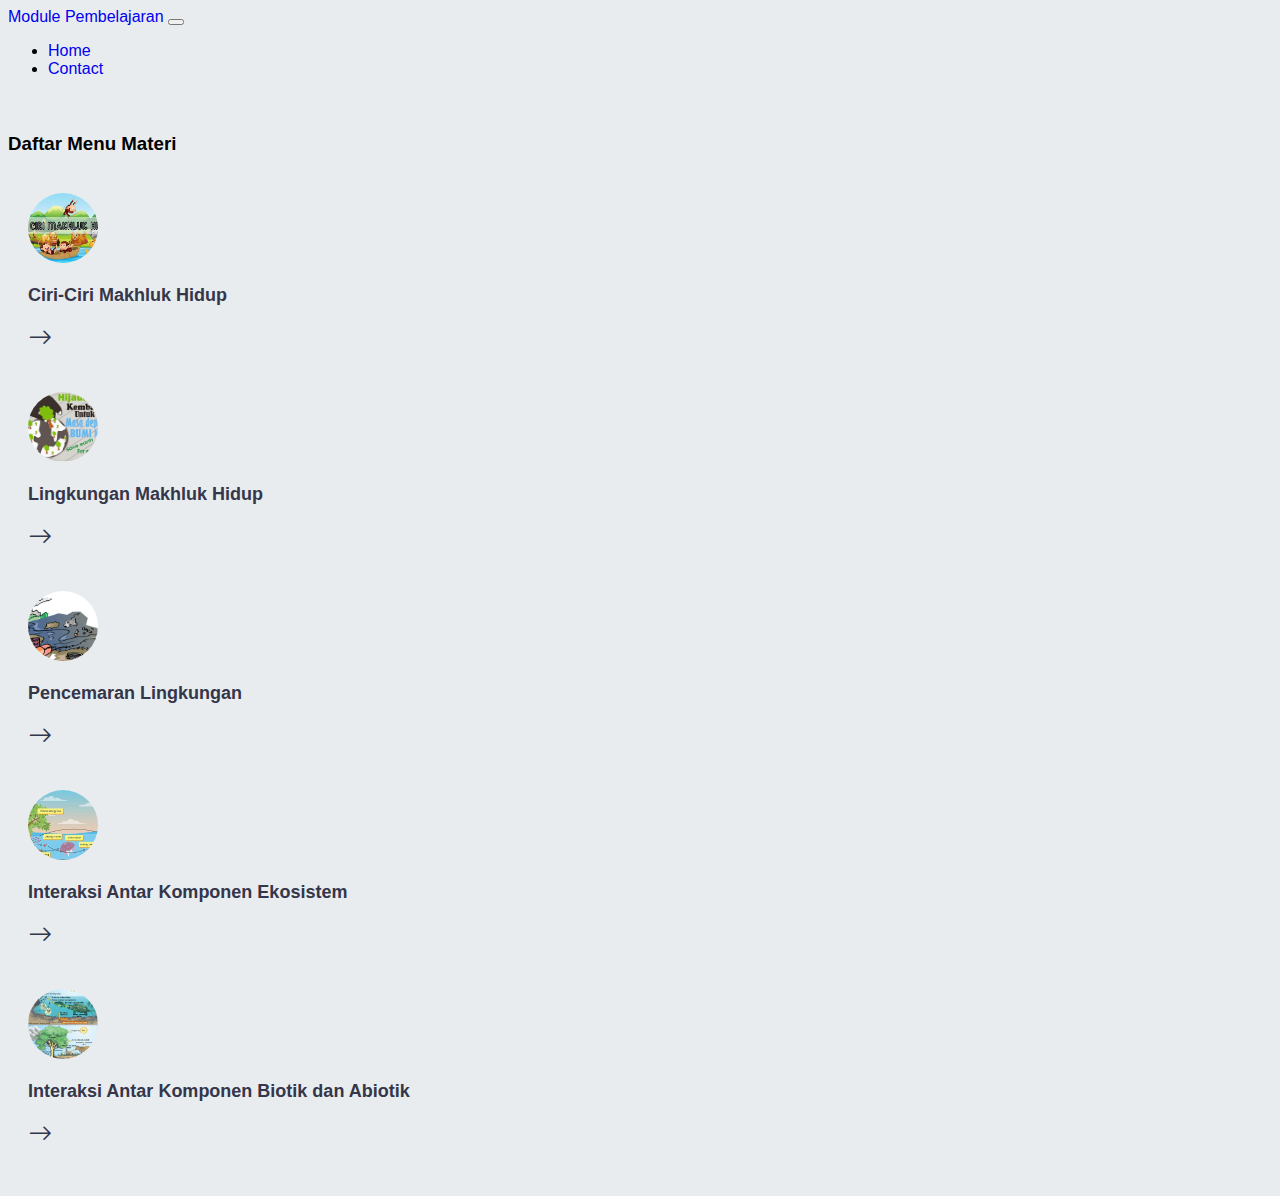
==== index.html @ 9ad1e754 "first" ====
<!DOCTYPE html>
<html lang="en">
  <head>
    <meta charset="utf-8" />
    <meta name="viewport" content="width=device-width, initial-scale=1" />
    <title>Home</title>
    <link rel="stylesheet" href="./assets/css/style.css" />
    <!-- AOS -->
    <script src="https://unpkg.com/aos@2.3.1/dist/aos.js"></script>
    <!-- Bootstrap -->
    <link href="https://cdn.jsdelivr.net/npm/bootstrap@5.3.0-alpha1/dist/css/bootstrap.min.css" rel="stylesheet" integrity="sha384-GLhlTQ8iRABdZLl6O3oVMWSktQOp6b7In1Zl3/Jr59b6EGGoI1aFkw7cmDA6j6gD" crossorigin="anonymous" />
    <!-- Bootstrap -->
    <style>
      body {
        background-color: #e9ecef;
      }
      .itemMateri img {
        height: 70px;
        width: 70px;
        border-radius: 50%;
        object-fit: cover;
      }
      .card {
        padding: 20px;
        border: none;
      }
      .title {
        font-size: 18px;
        font-weight: 600;
        color: #34364a;
        font-family: "Poppins", sans-serif;
        cursor: pointer;
      }
      .icon i {
        font-size: 24px;
        color: #34364a;
        font-weight: 700;
        cursor: pointer;
      }
      a {
        text-decoration: none;
      }
    </style>
  </head>
  <body>
    <!-- navbar -->
    <nav class="navbar navbar-expand-lg bg-light navbar-light position-fixed" style="z-index: 999; width: 100%; top: 0">
      <div class="container">
        <a class="navbar-brand" href="./index.html">Module Pembelajaran</a>
        <button class="navbar-toggler" type="button" data-bs-toggle="collapse" data-bs-target="#navbarSupportedContent" aria-controls="navbarSupportedContent" aria-expanded="false" aria-label="Toggle navigation">
          <span class="navbar-toggler-icon"></span>
        </button>
        <div class="collapse navbar-collapse" id="navbarSupportedContent">
          <ul class="navbar-nav ms-auto">
            <li class="nav-item">
              <a class="nav-link" aria-current="page" href="./index.html">Home</a>
            </li>

            <li class="nav-item">
              <a class="nav-link" aria-current="page" href="./penyusun.html">Contact</a>
            </li>
          </ul>
        </div>
      </div>
    </nav>
    <!-- navbar -->

    <div class="container mt-4" style="padding-top: 20px; padding-bottom: 20px">
      <div class="row mt-4">
        <div class="col-12 mt-3 text-center">
          <h3>Daftar Menu Materi</h3>
        </div>
      </div>
      <div class="row pt-1">
        <div class="col-md-4 mt-4">
          <div class="card">
            <div class="itemMateri">
              <img src="./assets/images/ciri2 malhluk hidup.jpg" alt="" />
            </div>
            <div class="d-flex justify-content-between align-items-center mt-3">
              <a href="./Materi/materi_a.html">
                <h3 class="title">Ciri-Ciri Makhluk Hidup</h3>
              </a>
              <a href="./Materi/materi_a.html">
                <span class="icon">
                  <i class="bi bi-arrow-right"></i>
                </span>
              </a>
            </div>
          </div>
        </div>
        <div class="col-md-4 mt-4">
          <div class="card">
            <div class="itemMateri">
              <img src="./assets/images/Lingkungan hidup.jpg" alt="" />
            </div>
            <div class="d-flex justify-content-between align-items-center mt-3">
              <a href="./Materi/materi_b.html">
                <h3 class="title">Lingkungan Makhluk Hidup</h3>
              </a>
              <a href="./Materi/materi_b.html">
                <span class="icon">
                  <i class="bi bi-arrow-right"></i>
                </span>
              </a>
            </div>
          </div>
        </div>
        <div class="col-md-4 mt-4">
          <div class="card">
            <div class="itemMateri">
              <img src="./assets/images/pencemaran lingkungan.jpg" alt="" />
            </div>
            <div class="d-flex justify-content-between align-items-center mt-3">
              <a href="./Materi/materi_e.html">
                <h3 class="title">Pencemaran Lingkungan</h3>
              </a>
              <a href="./Materi/materi_e.html">
                <span class="icon">
                  <i class="bi bi-arrow-right"></i>
                </span>
              </a>
            </div>
          </div>
        </div>
        <div class="col-md-4 mt-4">
          <div class="card">
            <div class="itemMateri">
              <img src="./assets/images/intreaksi antar makhluk.jpg" alt="" />
            </div>
            <div class="d-flex justify-content-between align-items-center mt-3">
              <a href="./Materi/materi_c.html">
                <h3 class="title">Interaksi Antar Komponen Ekosistem</h3>
              </a>
              <a href="./Materi/materi_c.html">
                <span class="icon">
                  <i class="bi bi-arrow-right"></i>
                </span>
              </a>
            </div>
          </div>
        </div>
        <div class="col-md-4 mt-4">
          <div class="card">
            <div class="itemMateri">
              <img src="./assets/images/biotik dan abiotik.jpg" alt="" />
            </div>
            <div class="d-flex justify-content-between align-items-center mt-3">
              <a href="./Materi/materi_d.html">
                <h3 class="title">Interaksi Antar Komponen Biotik dan Abiotik</h3>
              </a>
              <a href="./Materi/materi_d.html">
                <span class="icon"> <i class="bi bi-arrow-right"></i> </span
              ></a>
            </div>
          </div>
        </div>
      </div>
    </div>

    <script src="https://cdn.jsdelivr.net/npm/bootstrap@5.2.3/dist/js/bootstrap.bundle.min.js" integrity="sha384-kenU1KFdBIe4zVF0s0G1M5b4hcpxyD9F7jL+jjXkk+Q2h455rYXK/7HAuoJl+0I4" crossorigin="anonymous"></script>
  </body>
</html>
---- assets/css/style.css ----
@import url('https://cdn.jsdelivr.net/npm/bootstrap-icons@1.10.3/font/bootstrap-icons.css');
* {
  font-family: 'Poppins', sans-serif;
}

.btnNext {
  width: 300px;
  border-radius: 5px;
  border: none;
  color: #fff;
  height: 35px;
  background-color: #0d6efd;
}

.nav-item:hover {
  text-decoration: underline;
  transition: all 0.3s ease-in-out;
}

.imgJaringMakanan {
  width: 500px;
  height: 320px;
}

.itemFooter {
  height: 300px;
  display: flex;
  align-items: center;
}
.footerItem {
  background-color: #fff;
  height: 70px;
  display: flex;
  justify-content: center;
  align-items: center;
  text-align: center;
}

.textMenu {
  font-size: 20px;
  margin-top: 10px;
  font-family: 'Poppins', sans-serif;
  font-weight: 500;
}

@media (max-width: 546px) {
  #content {
    width: 80%;
    text-align: center;
  }

  .imgJaringMakanan {
    width: 100%;
  }
}
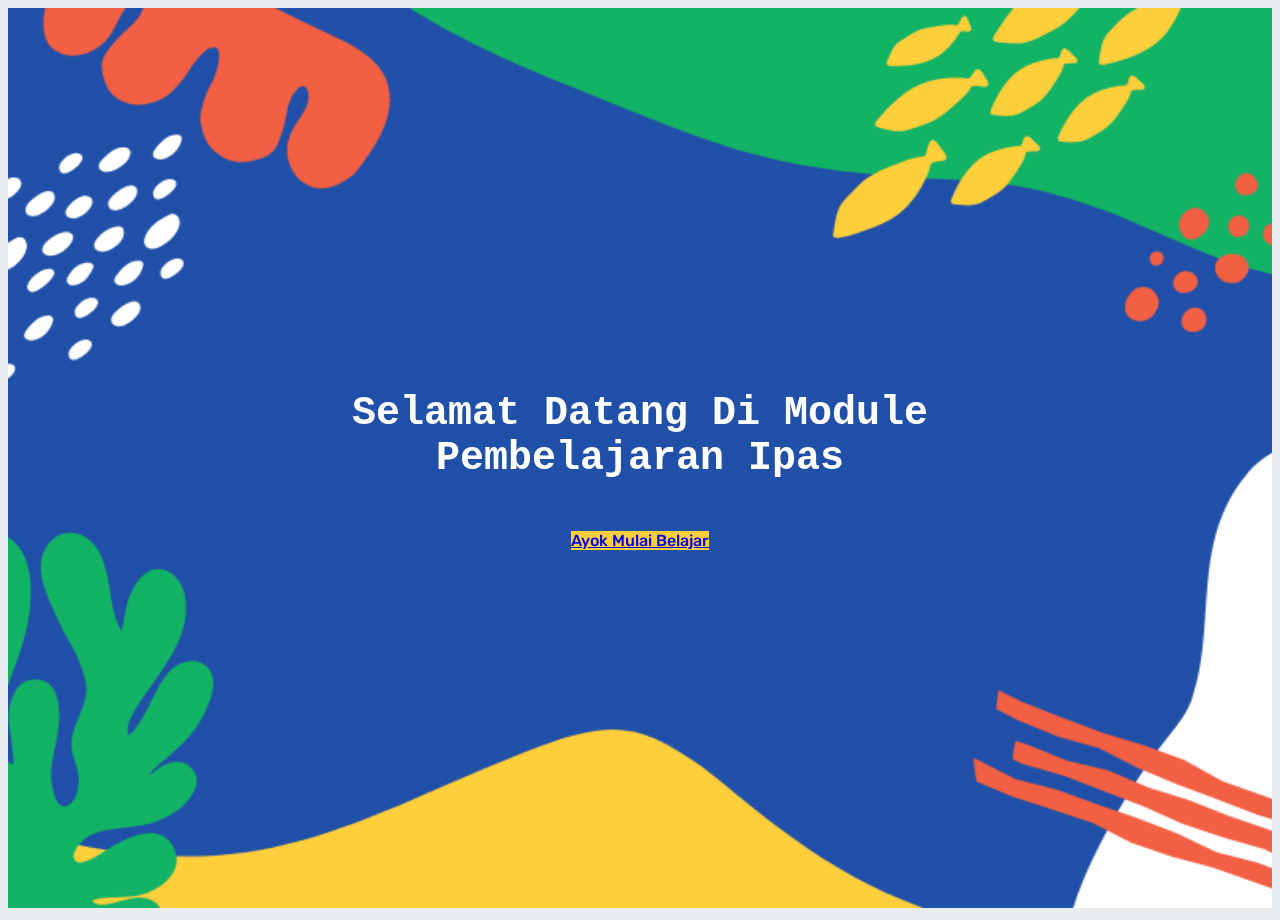
==== commit ca7702d5: "update" ====
--- a/index.html
+++ b/index.html
@@ -4,160 +4,69 @@
     <meta charset="utf-8" />
     <meta name="viewport" content="width=device-width, initial-scale=1" />
     <title>Home</title>
-    <link rel="stylesheet" href="./assets/css/style.css" />
-    <!-- AOS -->
-    <script src="https://unpkg.com/aos@2.3.1/dist/aos.js"></script>
-    <!-- Bootstrap -->
+    <link rel="stylesheet" href="/assets/css/style.css" />
     <link href="https://cdn.jsdelivr.net/npm/bootstrap@5.3.0-alpha1/dist/css/bootstrap.min.css" rel="stylesheet" integrity="sha384-GLhlTQ8iRABdZLl6O3oVMWSktQOp6b7In1Zl3/Jr59b6EGGoI1aFkw7cmDA6j6gD" crossorigin="anonymous" />
-    <!-- Bootstrap -->
     <style>
       body {
         background-color: #e9ecef;
       }
-      .itemMateri img {
-        height: 70px;
-        width: 70px;
-        border-radius: 50%;
-        object-fit: cover;
+
+      .box .img img {
+        width: 100%;
+        height: 100vh;
       }
-      .card {
-        padding: 20px;
-        border: none;
+
+      .textTitle {
+        position: fixed;
+        top: 0;
+        bottom: 0;
+        left: 0;
+        right: 0;
+        display: flex;
+        align-items: center;
+        justify-content: center;
+        flex-direction: column;
+        padding: 8px;
       }
-      .title {
-        font-size: 18px;
-        font-weight: 600;
-        color: #34364a;
-        font-family: "Poppins", sans-serif;
-        cursor: pointer;
+
+      .textTitle h3 {
+        font-size: 40px;
+        font-weight: 700;
+        font-family: monospace;
+        color: #fff;
+        text-align: center;
+        width: 600px;
       }
-      .icon i {
-        font-size: 24px;
-        color: #34364a;
-        font-weight: 700;
-        cursor: pointer;
+
+      .btn {
+        background-color: #ffce3b;
+        margin-top: 10px;
+        font-weight: 500;
       }
-      a {
-        text-decoration: none;
+
+      .btn:hover {
+        background-color: #c89b17;
+        transition: all 0.3s ease-in-out;
+      }
+
+      @media (max-width: 581px) {
+        .textTitle h3 {
+          width: 100%;
+        }
       }
     </style>
   </head>
   <body>
-    <!-- navbar -->
-    <nav class="navbar navbar-expand-lg bg-light navbar-light position-fixed" style="z-index: 999; width: 100%; top: 0">
-      <div class="container">
-        <a class="navbar-brand" href="./index.html">Module Pembelajaran</a>
-        <button class="navbar-toggler" type="button" data-bs-toggle="collapse" data-bs-target="#navbarSupportedContent" aria-controls="navbarSupportedContent" aria-expanded="false" aria-label="Toggle navigation">
-          <span class="navbar-toggler-icon"></span>
-        </button>
-        <div class="collapse navbar-collapse" id="navbarSupportedContent">
-          <ul class="navbar-nav ms-auto">
-            <li class="nav-item">
-              <a class="nav-link" aria-current="page" href="./index.html">Home</a>
-            </li>
-
-            <li class="nav-item">
-              <a class="nav-link" aria-current="page" href="./penyusun.html">Contact</a>
-            </li>
-          </ul>
-        </div>
+    <div class="box">
+      <div class="img">
+        <img src="./assets/images/icons/cover.png" alt="" />
       </div>
-    </nav>
-    <!-- navbar -->
-
-    <div class="container mt-4" style="padding-top: 20px; padding-bottom: 20px">
-      <div class="row mt-4">
-        <div class="col-12 mt-3 text-center">
-          <h3>Daftar Menu Materi</h3>
-        </div>
-      </div>
-      <div class="row pt-1">
-        <div class="col-md-4 mt-4">
-          <div class="card">
-            <div class="itemMateri">
-              <img src="./assets/images/ciri2 malhluk hidup.jpg" alt="" />
-            </div>
-            <div class="d-flex justify-content-between align-items-center mt-3">
-              <a href="./Materi/materi_a.html">
-                <h3 class="title">Ciri-Ciri Makhluk Hidup</h3>
-              </a>
-              <a href="./Materi/materi_a.html">
-                <span class="icon">
-                  <i class="bi bi-arrow-right"></i>
-                </span>
-              </a>
-            </div>
-          </div>
-        </div>
-        <div class="col-md-4 mt-4">
-          <div class="card">
-            <div class="itemMateri">
-              <img src="./assets/images/Lingkungan hidup.jpg" alt="" />
-            </div>
-            <div class="d-flex justify-content-between align-items-center mt-3">
-              <a href="./Materi/materi_b.html">
-                <h3 class="title">Lingkungan Makhluk Hidup</h3>
-              </a>
-              <a href="./Materi/materi_b.html">
-                <span class="icon">
-                  <i class="bi bi-arrow-right"></i>
-                </span>
-              </a>
-            </div>
-          </div>
-        </div>
-        <div class="col-md-4 mt-4">
-          <div class="card">
-            <div class="itemMateri">
-              <img src="./assets/images/pencemaran lingkungan.jpg" alt="" />
-            </div>
-            <div class="d-flex justify-content-between align-items-center mt-3">
-              <a href="./Materi/materi_e.html">
-                <h3 class="title">Pencemaran Lingkungan</h3>
-              </a>
-              <a href="./Materi/materi_e.html">
-                <span class="icon">
-                  <i class="bi bi-arrow-right"></i>
-                </span>
-              </a>
-            </div>
-          </div>
-        </div>
-        <div class="col-md-4 mt-4">
-          <div class="card">
-            <div class="itemMateri">
-              <img src="./assets/images/intreaksi antar makhluk.jpg" alt="" />
-            </div>
-            <div class="d-flex justify-content-between align-items-center mt-3">
-              <a href="./Materi/materi_c.html">
-                <h3 class="title">Interaksi Antar Komponen Ekosistem</h3>
-              </a>
-              <a href="./Materi/materi_c.html">
-                <span class="icon">
-                  <i class="bi bi-arrow-right"></i>
-                </span>
-              </a>
-            </div>
-          </div>
-        </div>
-        <div class="col-md-4 mt-4">
-          <div class="card">
-            <div class="itemMateri">
-              <img src="./assets/images/biotik dan abiotik.jpg" alt="" />
-            </div>
-            <div class="d-flex justify-content-between align-items-center mt-3">
-              <a href="./Materi/materi_d.html">
-                <h3 class="title">Interaksi Antar Komponen Biotik dan Abiotik</h3>
-              </a>
-              <a href="./Materi/materi_d.html">
-                <span class="icon"> <i class="bi bi-arrow-right"></i> </span
-              ></a>
-            </div>
-          </div>
-        </div>
+      <div class="textTitle">
+        <h3>Selamat Datang Di Module Pembelajaran Ipas</h3>
+        <a class="btn" href="./menu.html">Ayok Mulai Belajar</a>
       </div>
     </div>
 
-    <script src="https://cdn.jsdelivr.net/npm/bootstrap@5.2.3/dist/js/bootstrap.bundle.min.js" integrity="sha384-kenU1KFdBIe4zVF0s0G1M5b4hcpxyD9F7jL+jjXkk+Q2h455rYXK/7HAuoJl+0I4" crossorigin="anonymous"></script>
+    <script src="https://cdn.jsdelivr.net/npm/bootstrap@5.3.0-alpha1/dist/js/bootstrap.bundle.min.js" integrity="sha384-w76AqPfDkMBDXo30jS1Sgez6pr3x5MlQ1ZAGC+nuZB+EYdgRZgiwxhTBTkF7CXvN" crossorigin="anonymous"></script>
   </body>
 </html>
--- a/assets/css/style.css
+++ b/assets/css/style.css
@@ -1,15 +1,21 @@
 @import url('https://cdn.jsdelivr.net/npm/bootstrap-icons@1.10.3/font/bootstrap-icons.css');
+@import url('https://fonts.googleapis.com/css2?family=Poppins:ital,wght@0,200;0,300;0,400;0,500;0,600;0,700;0,800;1,200;1,300;1,400;1,500;1,600;1,700;1,800&family=Rubik:ital,wght@0,300;0,400;0,500;0,600;0,700;0,800;1,300;1,400;1,500;1,600;1,700;1,800&display=swap');
 * {
   font-family: 'Poppins', sans-serif;
+  font-family: 'Rubik', sans-serif;
 }
 
 .btnNext {
   width: 300px;
   border-radius: 5px;
   border: none;
-  color: #fff;
+  font-weight: 600;
   height: 35px;
-  background-color: #0d6efd;
+  background-color: #ffce3b;
+}
+
+.navbar {
+  background-color: #fff;
 }
 
 .nav-item:hover {
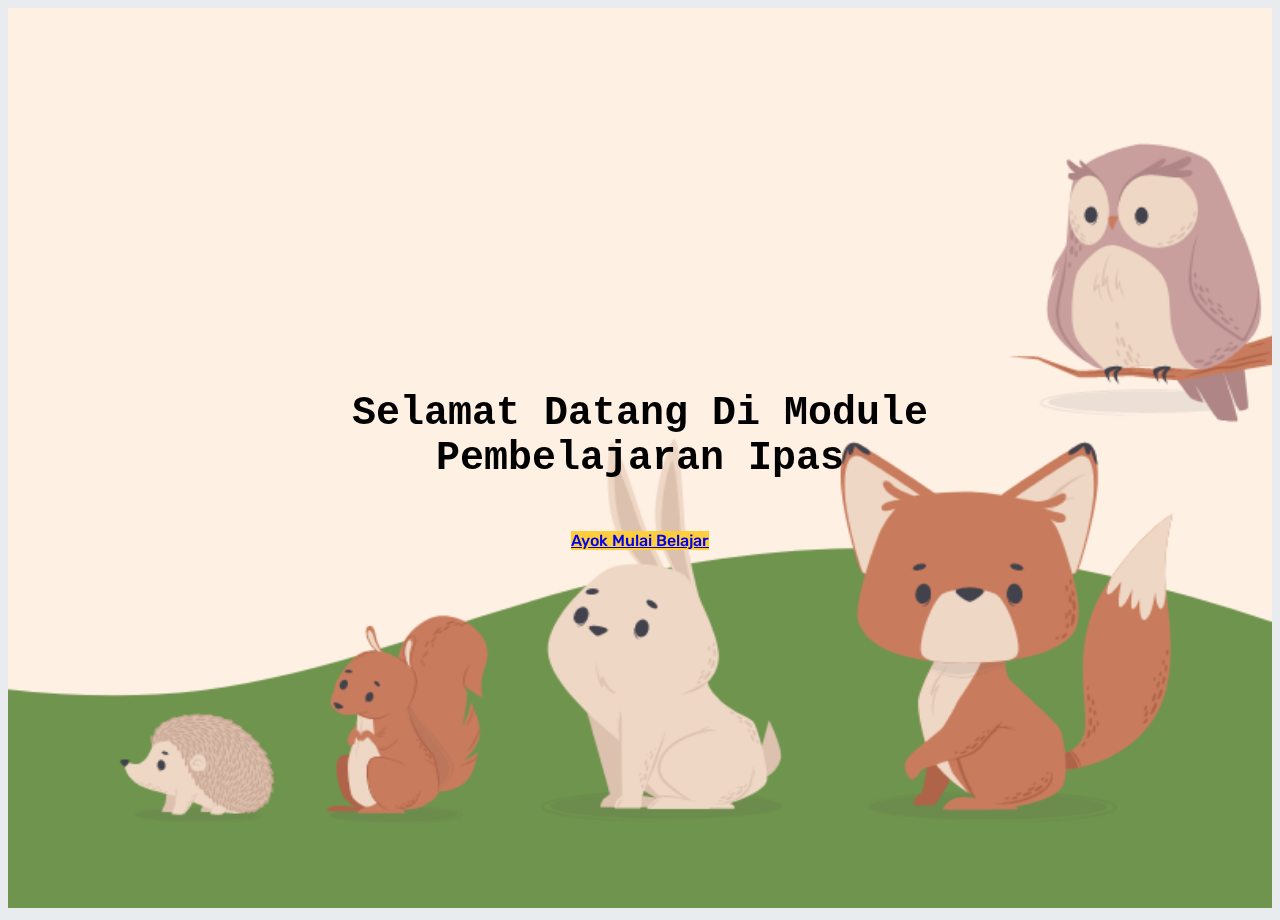
==== commit 4cb882ef: "update cover" ====
--- a/index.html
+++ b/index.html
@@ -14,6 +14,7 @@
       .box .img img {
         width: 100%;
         height: 100vh;
+        overflow: hidden;
       }
 
       .textTitle {
@@ -33,7 +34,7 @@
         font-size: 40px;
         font-weight: 700;
         font-family: monospace;
-        color: #fff;
+
         text-align: center;
         width: 600px;
       }
@@ -59,7 +60,7 @@
   <body>
     <div class="box">
       <div class="img">
-        <img src="./assets/images/icons/cover.png" alt="" />
+        <img src="./assets/images/icons/backgorund.png" alt="" />
       </div>
       <div class="textTitle">
         <h3>Selamat Datang Di Module Pembelajaran Ipas</h3>
